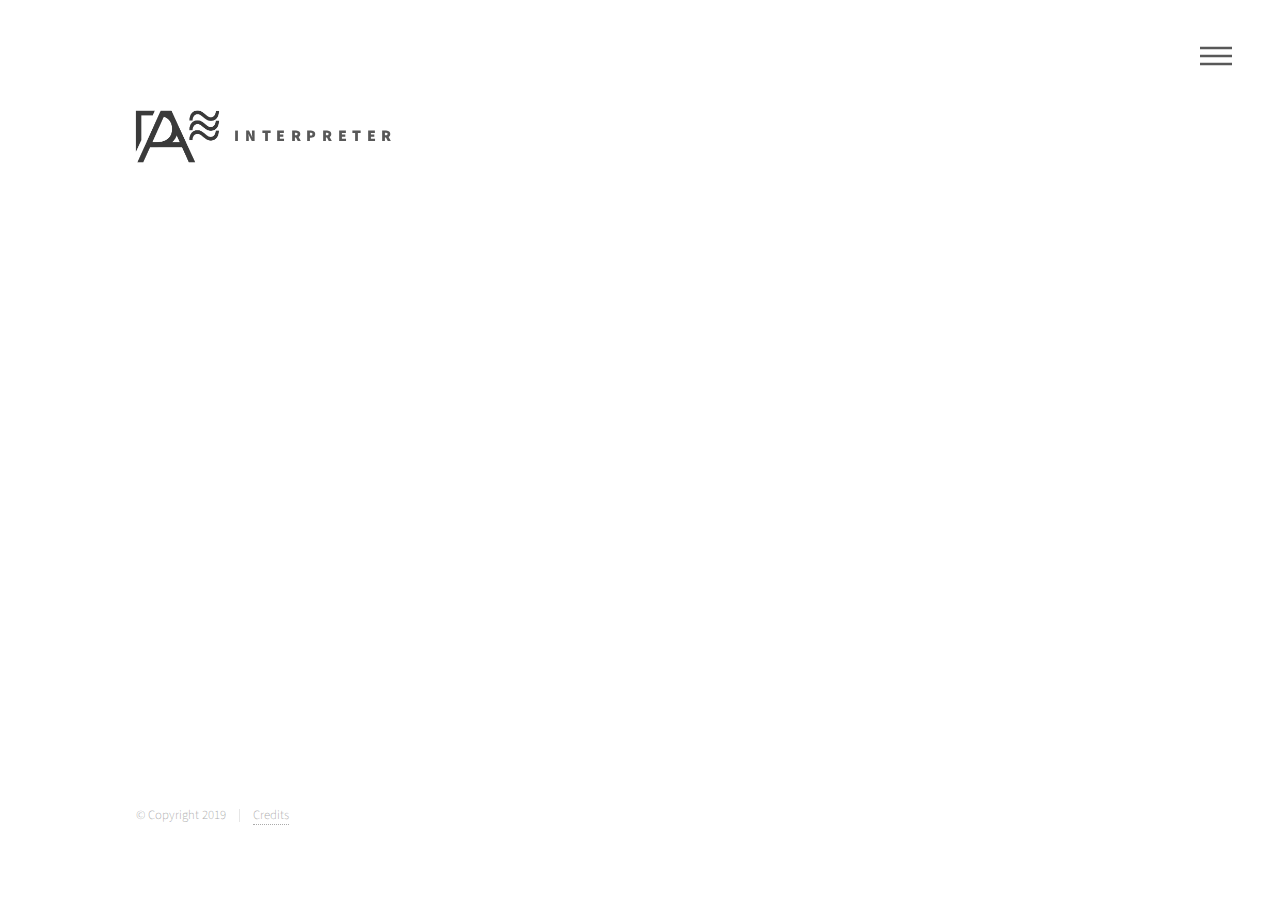
==== src/index.html @ 04579633 "Merge branch 'master' of https://github.com/RazorMeister/PseudoAssemblerInterpeterOnline" ====
<!DOCTYPE HTML>
<html lang="pl-PL">
	<head>
		<!-- Theme - Phantom by HTML5 UP  -->
		<!-- Title -->
		<title data-lang="index.siteTitle">Interpreter - Home</title>
		
		<!-- Meta Tags -->
		<meta charset="utf-8" />
		<meta name="viewport" content="width=device-width, initial-scale=1, user-scalable=no" />
		<meta name="description" content="Online interpreter for pseudo assembler language. Made by students from Warsaw University of Technology - Faculty of Mathematics and Information Science." />
		<meta name="authors" content="@RazorMeister, @lavar3l, @dvalim, @witek0509x" />
		
		<!-- Styles -->
		<link rel="stylesheet" href="assets/css/bootstrap.min.css" />
		<link rel="stylesheet" type="text/css" href="assets/css/cookies.min.css" />
		<link rel="stylesheet" href="assets/css/main.css" />
		<link rel="stylesheet" type="text/css" href="assets/css/animate.min.css" />
		<noscript><link rel="stylesheet" href="assets/css/noscript.css" /></noscript>
		
		<!-- Favicon Ico -->
		<link rel="shortcut icon" href="assets/images/favicon.ico" />
		
		<!-- Require.js scripts -->
	</head>
	<body>
		<!-- Wrapper -->
		<div id="wrapper">

			<!-- Canvas -->
			<canvas id="canvas"></canvas>

			<!-- Header -->
			<header id="header">
				<div class="inner">
					<!-- Logo -->
					<a href="/" class="logo" id="logo-id">
						<span class="symbol" id="logo"><img src="assets/images/logo.png" alt="" /></span><span class="title" data-lang="index.title">Interpreter</span>
					</a>
				</div>

				<nav>
					<ul>
						<li><a href="#menu">Menu</a></li>
					</ul>
				</nav>
			</header>

			<!-- Menu -->
			<nav id="menu">
				<h2>Menu</h2>
				<ul>
					<li><a href="/" data-lang="index.nav">Home</a></li>
					<li><a href="docs" data-lang="docs.nav">Documentation</a></li>
					<li><a href="contact" data-lang="contact.nav">Contact</a></li>
				</ul>
			</nav>

			<!-- Main -->
			<main id="main">
				<div class="inner">
					<div class="editable" id="input" data-lang="index.typeSth"></div>
					<!-- Program -->
					<div id="program" style="display: none"></div>
					<!-- Results -->
					<div id="results"></div>
				</div>
			</main>

			<!-- Run button -->
			<div id="run" style="display: none">
				<a class="button" data-lang="index.run">Run</a>
			</div>

			<!-- prev/next -->
			<div id="prev-next" style="display: none">
				<div class="row">
					<div class="col-md-6" style="height: 100%">
						<a href="#prev" class="button" id="prev">&larr; Prev</a>
					</div>
					<div class="col-md-6" style="height: 100%">
						<a href="#next" class="button" id="next">Next &rarr;</a>
					</div>
				</div>
			</div>
			
			<!-- Back to top -->
			<a href="#" id="back-to-top">&uarr;</a>
			
			<!-- Footer -->
			<footer id="footer">
				<div class="inner">
					<ul class="copyright">
						<li>&copy; Copyright 2019</li><li><a href="contact" data-lang="contact.nav">Credits</a></li>
					</ul>
				</div>
			</footer>
		</div>

		<!-- Scripts -->
		<script data-main="assets/js/app" src="assets/js/lib/require.min.js"></script>
	</body>
</html>
---- src/assets/css/main.css ----
@import url(fontawesome-all.min.css);
@import url("https://fonts.googleapis.com/css?family=Source+Sans+Pro:300,700,900");

/*
	Phantom by HTML5 UP
	html5up.net | @ajlkn
	Free for personal and commercial use under the CCA 3.0 license (html5up.net/license)
*/

html, body, div, span, applet, object,
iframe, h1, h2, h3, h4, h5, h6, p, blockquote,
pre, a, abbr, acronym, address, big, cite,
code, del, dfn, em, img, ins, kbd, q, s, samp,
small, strike, strong, sub, sup, tt, var, b,
u, i, center, dl, dt, dd, ol, ul, li, fieldset,
form, label, legend, table, caption, tbody,
tfoot, thead, tr, th, td, article, aside,
canvas, details, embed, figure, figcaption,
footer, header, hgroup, menu, nav, output, ruby,
section, summary, time, mark, audio, video {
	margin: 0;
	padding: 0;
	border: 0;
	font-size: 100%;
	font: inherit;
	vertical-align: baseline;}

article, aside, details, figcaption, figure,
footer, header, hgroup, menu, nav, section {
	display: block;}

body {
	line-height: 1;
}



ol, ul {
	list-style: none;
}

blockquote, q {
	quotes: none;
}

	blockquote:before, blockquote:after, q:before, q:after {
		content: '';
		content: none;
	}

table {
	border-collapse: collapse;
	border-spacing: 0;
}

body {
	-webkit-text-size-adjust: none;
}

mark {
	background-color: transparent;
	color: inherit;
}

input::-moz-focus-inner {
	border: 0;
	padding: 0;
}

input, select, textarea {
	-moz-appearance: none;
	-webkit-appearance: none;
	-ms-appearance: none;
	appearance: none;
}

/* Basic */

	@-ms-viewport {
		width: device-width;
	}

	body {
		-ms-overflow-style: scrollbar;
	}

	@media screen and (max-width: 480px) {

		html, body {
			min-width: 320px;
		}

	}

	html {
		box-sizing: border-box;
	}

	*, *:before, *:after {
		box-sizing: inherit;
	}

	body {
		background: #ffffff;
	}

		body.is-preload *, body.is-preload *:before, body.is-preload *:after {
			-moz-animation: none !important;
			-webkit-animation: none !important;
			-ms-animation: none !important;
			animation: none !important;
			-moz-transition: none !important;
			-webkit-transition: none !important;
			-ms-transition: none !important;
			transition: none !important;
		}

/* Type */

	body, input, select, textarea {
		color: #585858;
		font-family: "Source Sans Pro", Helvetica, sans-serif;
		font-size: 16pt;
		font-weight: 300;
		line-height: 1.75;
	}

		@media screen and (max-width: 1680px) {

			body, input, select, textarea {
				font-size: 14pt;
			}

		}

		@media screen and (max-width: 1280px) {

			body, input, select, textarea {
				font-size: 12pt;
			}

		}

	a {
		-moz-transition: border-bottom-color 0.2s ease, color 0.2s ease;
		-webkit-transition: border-bottom-color 0.2s ease, color 0.2s ease;
		-ms-transition: border-bottom-color 0.2s ease, color 0.2s ease;
		transition: border-bottom-color 0.2s ease, color 0.2s ease;
		text-decoration: none;
		color: #585858;
		border-bottom: dotted 1px rgba(88, 88, 88, 0.5);
	}

		a:hover {
			border-bottom-color: transparent;
			color: #00f4a4 !important;
		}

	strong, b {
		font-weight: 900;
	}

	em, i {
		font-style: italic;
	}

	p {
		margin: 0 0 2em 0;
	}

	h1 {
		font-size: 2.75em;
		font-weight: 700;
		line-height: 1.3;
		margin: 0 0 0.5em 0;
		letter-spacing: -0.035em;
	}

		h1 a {
			color: inherit;
		}

		@media screen and (max-width: 736px) {

			h1 {
				font-size: 2em;
				margin: 0 0 0.5em 0;
			}

		}

		@media screen and (max-width: 360px) {

			h1 {
				font-size: 1.75em;
			}

		}

	h2, h3, h4, h5, h6 {
		font-weight: 900;
		line-height: 1.5;
		margin: 0 0 2em 0;
		text-transform: uppercase;
		letter-spacing: 0.35em;
	}

		h2 a, h3 a, h4 a, h5 a, h6 a {
			color: inherit;
		}

	h2 {
		font-size: 1.1em;
	}

	h3 {
		font-size: 1em;
	}

	h4 {
		font-size: 0.8em;
	}

	h5 {
		font-size: 0.8em;
	}

	h6 {
		font-size: 0.8em;
	}

	@media screen and (max-width: 980px) {

		h1 br, h2 br, h3 br, h4 br, h5 br, h6 br {
			display: none;
		}

	}

	@media screen and (max-width: 736px) {

		h2 {
			font-size: 1em;
		}

		h3 {
			font-size: 0.8em;
		}

	}

	sub {
		font-size: 0.8em;
		position: relative;
		top: 0.5em;
	}

	sup {
		font-size: 0.8em;
		position: relative;
		top: -0.5em;
	}

	blockquote {
		border-left: solid 4px #c9c9c9;
		font-style: italic;
		margin: 0 0 2em 0;
		padding: 0.5em 0 0.5em 2em;
	}

	code {
		background: rgba(144, 144, 144, 0.075);
		border-radius: 4px;
		border: solid 1px #c9c9c9;
		font-family: "Courier New", monospace;
		font-size: 0.9em;
		margin: 0 0.25em;
		padding: 0.25em 0.65em;
	}

	pre {
		-webkit-overflow-scrolling: touch;
		font-family: "Courier New", monospace;
		font-size: 0.9em;
		margin: 0 0 2em 0;
	}

		pre code {
			display: block;
			line-height: 1.75;
			padding: 1em 1.5em;
			overflow-x: auto;
		}

	hr {
		border: 0;
		border-bottom: solid 1px #c9c9c9;
		margin: 2em 0;
	}

		hr.major {
			margin: 3em 0;
		}

	.align-left {
		text-align: left;
	}

	.align-center {
		text-align: center;
	}

	.align-right {
		text-align: right;
	}

/* Row */

	.row {
		display: flex;
		flex-wrap: wrap;
		box-sizing: border-box;
		align-items: stretch;
	}

		.row > * {
			box-sizing: border-box;
		}

		.row.gtr-uniform > * > :last-child {
			margin-bottom: 0;
		}

		.row.aln-left {
			justify-content: flex-start;
		}

		.row.aln-center {
			justify-content: center;
		}

		.row.aln-right {
			justify-content: flex-end;
		}

		.row.aln-top {
			align-items: flex-start;
		}

		.row.aln-middle {
			align-items: center;
		}

		.row.aln-bottom {
			align-items: flex-end;
		}

		.row > .imp {
			order: -1;
		}

		.row > .col-1 {
			width: 8.33333%;
		}

		.row > .off-1 {
			margin-left: 8.33333%;
		}

		.row > .col-2 {
			width: 16.66667%;
		}

		.row > .off-2 {
			margin-left: 16.66667%;
		}

		.row > .col-3 {
			width: 25%;
		}

		.row > .off-3 {
			margin-left: 25%;
		}

		.row > .col-4 {
			width: 33.33333%;
		}

		.row > .off-4 {
			margin-left: 33.33333%;
		}

		.row > .col-5 {
			width: 41.66667%;
		}

		.row > .off-5 {
			margin-left: 41.66667%;
		}

		.row > .col-6 {
			width: 50%;
		}

		.row > .off-6 {
			margin-left: 50%;
		}

		.row > .col-7 {
			width: 58.33333%;
		}

		.row > .off-7 {
			margin-left: 58.33333%;
		}

		.row > .col-8 {
			width: 66.66667%;
		}

		.row > .off-8 {
			margin-left: 66.66667%;
		}

		.row > .col-9 {
			width: 75%;
		}

		.row > .off-9 {
			margin-left: 75%;
		}

		.row > .col-10 {
			width: 83.33333%;
		}

		.row > .off-10 {
			margin-left: 83.33333%;
		}

		.row > .col-11 {
			width: 91.66667%;
		}

		.row > .off-11 {
			margin-left: 91.66667%;
		}

		.row > .col-12 {
			width: 100%;
		}

		.row > .off-12 {
			margin-left: 100%;
		}

		.row.gtr-0 {
			margin-top: 0;
			margin-left: 0em;
		}

			.row.gtr-0 > * {
				padding: 0 0 0 0em;
			}

			.row.gtr-0.gtr-uniform {
				margin-top: 0em;
			}

				.row.gtr-0.gtr-uniform > * {
					padding-top: 0em;
				}

		.row.gtr-25 {
			margin-top: 0;
			margin-left: -0.5em;
		}

			.row.gtr-25 > * {
				padding: 0 0 0 0.5em;
			}

			.row.gtr-25.gtr-uniform {
				margin-top: -0.5em;
			}

				.row.gtr-25.gtr-uniform > * {
					padding-top: 0.5em;
				}

		.row.gtr-50 {
			margin-top: 0;
			margin-left: -1em;
		}

			.row.gtr-50 > * {
				padding: 0 0 0 1em;
			}

			.row.gtr-50.gtr-uniform {
				margin-top: -1em;
			}

				.row.gtr-50.gtr-uniform > * {
					padding-top: 1em;
				}

		.row {
			margin-top: 0;
			margin-left: -2em;
		}

			.row > * {
				padding: 0 0 0 2em;
			}

			.row.gtr-uniform {
				margin-top: -2em;
			}

				.row.gtr-uniform > * {
					padding-top: 2em;
				}

		.row.gtr-150 {
			margin-top: 0;
			margin-left: -3em;
		}

			.row.gtr-150 > * {
				padding: 0 0 0 3em;
			}

			.row.gtr-150.gtr-uniform {
				margin-top: -3em;
			}

				.row.gtr-150.gtr-uniform > * {
					padding-top: 3em;
				}

		.row.gtr-200 {
			margin-top: 0;
			margin-left: -4em;
		}

			.row.gtr-200 > * {
				padding: 0 0 0 4em;
			}

			.row.gtr-200.gtr-uniform {
				margin-top: -4em;
			}

				.row.gtr-200.gtr-uniform > * {
					padding-top: 4em;
				}

		@media screen and (max-width: 1680px) {

			.row {
				display: flex;
				flex-wrap: wrap;
				box-sizing: border-box;
				align-items: stretch;
			}

				.row > * {
					box-sizing: border-box;
				}

				.row.gtr-uniform > * > :last-child {
					margin-bottom: 0;
				}

				.row.aln-left {
					justify-content: flex-start;
				}

				.row.aln-center {
					justify-content: center;
				}

				.row.aln-right {
					justify-content: flex-end;
				}

				.row.aln-top {
					align-items: flex-start;
				}

				.row.aln-middle {
					align-items: center;
				}

				.row.aln-bottom {
					align-items: flex-end;
				}

				.row > .imp-xlarge {
					order: -1;
				}

				.row > .col-1-xlarge {
					width: 8.33333%;
				}

				.row > .off-1-xlarge {
					margin-left: 8.33333%;
				}

				.row > .col-2-xlarge {
					width: 16.66667%;
				}

				.row > .off-2-xlarge {
					margin-left: 16.66667%;
				}

				.row > .col-3-xlarge {
					width: 25%;
				}

				.row > .off-3-xlarge {
					margin-left: 25%;
				}

				.row > .col-4-xlarge {
					width: 33.33333%;
				}

				.row > .off-4-xlarge {
					margin-left: 33.33333%;
				}

				.row > .col-5-xlarge {
					width: 41.66667%;
				}

				.row > .off-5-xlarge {
					margin-left: 41.66667%;
				}

				.row > .col-6-xlarge {
					width: 50%;
				}

				.row > .off-6-xlarge {
					margin-left: 50%;
				}

				.row > .col-7-xlarge {
					width: 58.33333%;
				}

				.row > .off-7-xlarge {
					margin-left: 58.33333%;
				}

				.row > .col-8-xlarge {
					width: 66.66667%;
				}

				.row > .off-8-xlarge {
					margin-left: 66.66667%;
				}

				.row > .col-9-xlarge {
					width: 75%;
				}

				.row > .off-9-xlarge {
					margin-left: 75%;
				}

				.row > .col-10-xlarge {
					width: 83.33333%;
				}

				.row > .off-10-xlarge {
					margin-left: 83.33333%;
				}

				.row > .col-11-xlarge {
					width: 91.66667%;
				}

				.row > .off-11-xlarge {
					margin-left: 91.66667%;
				}

				.row > .col-12-xlarge {
					width: 100%;
				}

				.row > .off-12-xlarge {
					margin-left: 100%;
				}

				.row.gtr-0 {
					margin-top: 0;
					margin-left: 0em;
				}

					.row.gtr-0 > * {
						padding: 0 0 0 0em;
					}

					.row.gtr-0.gtr-uniform {
						margin-top: 0em;
					}

						.row.gtr-0.gtr-uniform > * {
							padding-top: 0em;
						}

				.row.gtr-25 {
					margin-top: 0;
					margin-left: -0.5em;
				}

					.row.gtr-25 > * {
						padding: 0 0 0 0.5em;
					}

					.row.gtr-25.gtr-uniform {
						margin-top: -0.5em;
					}

						.row.gtr-25.gtr-uniform > * {
							padding-top: 0.5em;
						}

				.row.gtr-50 {
					margin-top: 0;
					margin-left: -1em;
				}

					.row.gtr-50 > * {
						padding: 0 0 0 1em;
					}

					.row.gtr-50.gtr-uniform {
						margin-top: -1em;
					}

						.row.gtr-50.gtr-uniform > * {
							padding-top: 1em;
						}

				.row {
					margin-top: 0;
					margin-left: -2em;
				}

					.row > * {
						padding: 0 0 0 2em;
					}

					.row.gtr-uniform {
						margin-top: -2em;
					}

						.row.gtr-uniform > * {
							padding-top: 2em;
						}

				.row.gtr-150 {
					margin-top: 0;
					margin-left: -3em;
				}

					.row.gtr-150 > * {
						padding: 0 0 0 3em;
					}

					.row.gtr-150.gtr-uniform {
						margin-top: -3em;
					}

						.row.gtr-150.gtr-uniform > * {
							padding-top: 3em;
						}

				.row.gtr-200 {
					margin-top: 0;
					margin-left: -4em;
				}

					.row.gtr-200 > * {
						padding: 0 0 0 4em;
					}

					.row.gtr-200.gtr-uniform {
						margin-top: -4em;
					}

						.row.gtr-200.gtr-uniform > * {
							padding-top: 4em;
						}

		}

		@media screen and (max-width: 1280px) {

			.row {
				display: flex;
				flex-wrap: wrap;
				box-sizing: border-box;
				align-items: stretch;
			}

				.row > * {
					box-sizing: border-box;
				}

				.row.gtr-uniform > * > :last-child {
					margin-bottom: 0;
				}

				.row.aln-left {
					justify-content: flex-start;
				}

				.row.aln-center {
					justify-content: center;
				}

				.row.aln-right {
					justify-content: flex-end;
				}

				.row.aln-top {
					align-items: flex-start;
				}

				.row.aln-middle {
					align-items: center;
				}

				.row.aln-bottom {
					align-items: flex-end;
				}

				.row > .imp-large {
					order: -1;
				}

				.row > .col-1-large {
					width: 8.33333%;
				}

				.row > .off-1-large {
					margin-left: 8.33333%;
				}

				.row > .col-2-large {
					width: 16.66667%;
				}

				.row > .off-2-large {
					margin-left: 16.66667%;
				}

				.row > .col-3-large {
					width: 25%;
				}

				.row > .off-3-large {
					margin-left: 25%;
				}

				.row > .col-4-large {
					width: 33.33333%;
				}

				.row > .off-4-large {
					margin-left: 33.33333%;
				}

				.row > .col-5-large {
					width: 41.66667%;
				}

				.row > .off-5-large {
					margin-left: 41.66667%;
				}

				.row > .col-6-large {
					width: 50%;
				}

				.row > .off-6-large {
					margin-left: 50%;
				}

				.row > .col-7-large {
					width: 58.33333%;
				}

				.row > .off-7-large {
					margin-left: 58.33333%;
				}

				.row > .col-8-large {
					width: 66.66667%;
				}

				.row > .off-8-large {
					margin-left: 66.66667%;
				}

				.row > .col-9-large {
					width: 75%;
				}

				.row > .off-9-large {
					margin-left: 75%;
				}

				.row > .col-10-large {
					width: 83.33333%;
				}

				.row > .off-10-large {
					margin-left: 83.33333%;
				}

				.row > .col-11-large {
					width: 91.66667%;
				}

				.row > .off-11-large {
					margin-left: 91.66667%;
				}

				.row > .col-12-large {
					width: 100%;
				}

				.row > .off-12-large {
					margin-left: 100%;
				}

				.row.gtr-0 {
					margin-top: 0;
					margin-left: 0em;
				}

					.row.gtr-0 > * {
						padding: 0 0 0 0em;
					}

					.row.gtr-0.gtr-uniform {
						margin-top: 0em;
					}

						.row.gtr-0.gtr-uniform > * {
							padding-top: 0em;
						}

				.row.gtr-25 {
					margin-top: 0;
					margin-left: -0.5em;
				}

					.row.gtr-25 > * {
						padding: 0 0 0 0.5em;
					}

					.row.gtr-25.gtr-uniform {
						margin-top: -0.5em;
					}

						.row.gtr-25.gtr-uniform > * {
							padding-top: 0.5em;
						}

				.row.gtr-50 {
					margin-top: 0;
					margin-left: -1em;
				}

					.row.gtr-50 > * {
						padding: 0 0 0 1em;
					}

					.row.gtr-50.gtr-uniform {
						margin-top: -1em;
					}

						.row.gtr-50.gtr-uniform > * {
							padding-top: 1em;
						}

				.row {
					margin-top: 0;
					margin-left: -2em;
				}

					.row > * {
						padding: 0 0 0 2em;
					}

					.row.gtr-uniform {
						margin-top: -2em;
					}

						.row.gtr-uniform > * {
							padding-top: 2em;
						}

				.row.gtr-150 {
					margin-top: 0;
					margin-left: -3em;
				}

					.row.gtr-150 > * {
						padding: 0 0 0 3em;
					}

					.row.gtr-150.gtr-uniform {
						margin-top: -3em;
					}

						.row.gtr-150.gtr-uniform > * {
							padding-top: 3em;
						}

				.row.gtr-200 {
					margin-top: 0;
					margin-left: -4em;
				}

					.row.gtr-200 > * {
						padding: 0 0 0 4em;
					}

					.row.gtr-200.gtr-uniform {
						margin-top: -4em;
					}

						.row.gtr-200.gtr-uniform > * {
							padding-top: 4em;
						}

		}

		@media screen and (max-width: 980px) {

			.row {
				display: flex;
				flex-wrap: wrap;
				box-sizing: border-box;
				align-items: stretch;
			}

				.row > * {
					box-sizing: border-box;
				}

				.row.gtr-uniform > * > :last-child {
					margin-bottom: 0;
				}

				.row.aln-left {
					justify-content: flex-start;
				}

				.row.aln-center {
					justify-content: center;
				}

				.row.aln-right {
					justify-content: flex-end;
				}

				.row.aln-top {
					align-items: flex-start;
				}

				.row.aln-middle {
					align-items: center;
				}

				.row.aln-bottom {
					align-items: flex-end;
				}

				.row > .imp-medium {
					order: -1;
				}

				.row > .col-1-medium {
					width: 8.33333%;
				}

				.row > .off-1-medium {
					margin-left: 8.33333%;
				}

				.row > .col-2-medium {
					width: 16.66667%;
				}

				.row > .off-2-medium {
					margin-left: 16.66667%;
				}

				.row > .col-3-medium {
					width: 25%;
				}

				.row > .off-3-medium {
					margin-left: 25%;
				}

				.row > .col-4-medium {
					width: 33.33333%;
				}

				.row > .off-4-medium {
					margin-left: 33.33333%;
				}

				.row > .col-5-medium {
					width: 41.66667%;
				}

				.row > .off-5-medium {
					margin-left: 41.66667%;
				}

				.row > .col-6-medium {
					width: 50%;
				}

				.row > .off-6-medium {
					margin-left: 50%;
				}

				.row > .col-7-medium {
					width: 58.33333%;
				}

				.row > .off-7-medium {
					margin-left: 58.33333%;
				}

				.row > .col-8-medium {
					width: 66.66667%;
				}

				.row > .off-8-medium {
					margin-left: 66.66667%;
				}

				.row > .col-9-medium {
					width: 75%;
				}

				.row > .off-9-medium {
					margin-left: 75%;
				}

				.row > .col-10-medium {
					width: 83.33333%;
				}

				.row > .off-10-medium {
					margin-left: 83.33333%;
				}

				.row > .col-11-medium {
					width: 91.66667%;
				}

				.row > .off-11-medium {
					margin-left: 91.66667%;
				}

				.row > .col-12-medium {
					width: 100%;
				}

				.row > .off-12-medium {
					margin-left: 100%;
				}

				.row.gtr-0 {
					margin-top: 0;
					margin-left: 0em;
				}

					.row.gtr-0 > * {
						padding: 0 0 0 0em;
					}

					.row.gtr-0.gtr-uniform {
						margin-top: 0em;
					}

						.row.gtr-0.gtr-uniform > * {
							padding-top: 0em;
						}

				.row.gtr-25 {
					margin-top: 0;
					margin-left: -0.375em;
				}

					.row.gtr-25 > * {
						padding: 0 0 0 0.375em;
					}

					.row.gtr-25.gtr-uniform {
						margin-top: -0.375em;
					}

						.row.gtr-25.gtr-uniform > * {
							padding-top: 0.375em;
						}

				.row.gtr-50 {
					margin-top: 0;
					margin-left: -0.75em;
				}

					.row.gtr-50 > * {
						padding: 0 0 0 0.75em;
					}

					.row.gtr-50.gtr-uniform {
						margin-top: -0.75em;
					}

						.row.gtr-50.gtr-uniform > * {
							padding-top: 0.75em;
						}

				.row {
					margin-top: 0;
					margin-left: -1.5em;
				}

					.row > * {
						padding: 0 0 0 1.5em;
					}

					.row.gtr-uniform {
						margin-top: -1.5em;
					}

						.row.gtr-uniform > * {
							padding-top: 1.5em;
						}

				.row.gtr-150 {
					margin-top: 0;
					margin-left: -2.25em;
				}

					.row.gtr-150 > * {
						padding: 0 0 0 2.25em;
					}

					.row.gtr-150.gtr-uniform {
						margin-top: -2.25em;
					}

						.row.gtr-150.gtr-uniform > * {
							padding-top: 2.25em;
						}

				.row.gtr-200 {
					margin-top: 0;
					margin-left: -3em;
				}

					.row.gtr-200 > * {
						padding: 0 0 0 3em;
					}

					.row.gtr-200.gtr-uniform {
						margin-top: -3em;
					}

						.row.gtr-200.gtr-uniform > * {
							padding-top: 3em;
						}

		}

		@media screen and (max-width: 736px) {

			.row {
				display: flex;
				flex-wrap: wrap;
				box-sizing: border-box;
				align-items: stretch;
			}

				.row > * {
					box-sizing: border-box;
				}

				.row.gtr-uniform > * > :last-child {
					margin-bottom: 0;
				}

				.row.aln-left {
					justify-content: flex-start;
				}

				.row.aln-center {
					justify-content: center;
				}

				.row.aln-right {
					justify-content: flex-end;
				}

				.row.aln-top {
					align-items: flex-start;
				}

				.row.aln-middle {
					align-items: center;
				}

				.row.aln-bottom {
					align-items: flex-end;
				}

				.row > .imp-small {
					order: -1;
				}

				.row > .col-1-small {
					width: 8.33333%;
				}

				.row > .off-1-small {
					margin-left: 8.33333%;
				}

				.row > .col-2-small {
					width: 16.66667%;
				}

				.row > .off-2-small {
					margin-left: 16.66667%;
				}

				.row > .col-3-small {
					width: 25%;
				}

				.row > .off-3-small {
					margin-left: 25%;
				}

				.row > .col-4-small {
					width: 33.33333%;
				}

				.row > .off-4-small {
					margin-left: 33.33333%;
				}

				.row > .col-5-small {
					width: 41.66667%;
				}

				.row > .off-5-small {
					margin-left: 41.66667%;
				}

				.row > .col-6-small {
					width: 50%;
				}

				.row > .off-6-small {
					margin-left: 50%;
				}

				.row > .col-7-small {
					width: 58.33333%;
				}

				.row > .off-7-small {
					margin-left: 58.33333%;
				}

				.row > .col-8-small {
					width: 66.66667%;
				}

				.row > .off-8-small {
					margin-left: 66.66667%;
				}

				.row > .col-9-small {
					width: 75%;
				}

				.row > .off-9-small {
					margin-left: 75%;
				}

				.row > .col-10-small {
					width: 83.33333%;
				}

				.row > .off-10-small {
					margin-left: 83.33333%;
				}

				.row > .col-11-small {
					width: 91.66667%;
				}

				.row > .off-11-small {
					margin-left: 91.66667%;
				}

				.row > .col-12-small {
					width: 100%;
				}

				.row > .off-12-small {
					margin-left: 100%;
				}

				.row.gtr-0 {
					margin-top: 0;
					margin-left: 0em;
				}

					.row.gtr-0 > * {
						padding: 0 0 0 0em;
					}

					.row.gtr-0.gtr-uniform {
						margin-top: 0em;
					}

						.row.gtr-0.gtr-uniform > * {
							padding-top: 0em;
						}

				.row.gtr-25 {
					margin-top: 0;
					margin-left: -0.25em;
				}

					.row.gtr-25 > * {
						padding: 0 0 0 0.25em;
					}

					.row.gtr-25.gtr-uniform {
						margin-top: -0.25em;
					}

						.row.gtr-25.gtr-uniform > * {
							padding-top: 0.25em;
						}

				.row.gtr-50 {
					margin-top: 0;
					margin-left: -0.5em;
				}

					.row.gtr-50 > * {
						padding: 0 0 0 0.5em;
					}

					.row.gtr-50.gtr-uniform {
						margin-top: -0.5em;
					}

						.row.gtr-50.gtr-uniform > * {
							padding-top: 0.5em;
						}

				.row {
					margin-top: 0;
					margin-left: -1em;
				}

					.row > * {
						padding: 0 0 0 1em;
					}

					.row.gtr-uniform {
						margin-top: -1em;
					}

						.row.gtr-uniform > * {
							padding-top: 1em;
						}

				.row.gtr-150 {
					margin-top: 0;
					margin-left: -1.5em;
				}

					.row.gtr-150 > * {
						padding: 0 0 0 1.5em;
					}

					.row.gtr-150.gtr-uniform {
						margin-top: -1.5em;
					}

						.row.gtr-150.gtr-uniform > * {
							padding-top: 1.5em;
						}

				.row.gtr-200 {
					margin-top: 0;
					margin-left: -2em;
				}

					.row.gtr-200 > * {
						padding: 0 0 0 2em;
					}

					.row.gtr-200.gtr-uniform {
						margin-top: -2em;
					}

						.row.gtr-200.gtr-uniform > * {
							padding-top: 2em;
						}

		}

		@media screen and (max-width: 480px) {

			.row {
				display: flex;
				flex-wrap: wrap;
				box-sizing: border-box;
				align-items: stretch;
			}

				.row > * {
					box-sizing: border-box;
				}

				.row.gtr-uniform > * > :last-child {
					margin-bottom: 0;
				}

				.row.aln-left {
					justify-content: flex-start;
				}

				.row.aln-center {
					justify-content: center;
				}

				.row.aln-right {
					justify-content: flex-end;
				}

				.row.aln-top {
					align-items: flex-start;
				}

				.row.aln-middle {
					align-items: center;
				}

				.row.aln-bottom {
					align-items: flex-end;
				}

				.row > .imp-xsmall {
					order: -1;
				}

				.row > .col-1-xsmall {
					width: 8.33333%;
				}

				.row > .off-1-xsmall {
					margin-left: 8.33333%;
				}

				.row > .col-2-xsmall {
					width: 16.66667%;
				}

				.row > .off-2-xsmall {
					margin-left: 16.66667%;
				}

				.row > .col-3-xsmall {
					width: 25%;
				}

				.row > .off-3-xsmall {
					margin-left: 25%;
				}

				.row > .col-4-xsmall {
					width: 33.33333%;
				}

				.row > .off-4-xsmall {
					margin-left: 33.33333%;
				}

				.row > .col-5-xsmall {
					width: 41.66667%;
				}

				.row > .off-5-xsmall {
					margin-left: 41.66667%;
				}

				.row > .col-6-xsmall {
					width: 50%;
				}

				.row > .off-6-xsmall {
					margin-left: 50%;
				}

				.row > .col-7-xsmall {
					width: 58.33333%;
				}

				.row > .off-7-xsmall {
					margin-left: 58.33333%;
				}

				.row > .col-8-xsmall {
					width: 66.66667%;
				}

				.row > .off-8-xsmall {
					margin-left: 66.66667%;
				}

				.row > .col-9-xsmall {
					width: 75%;
				}

				.row > .off-9-xsmall {
					margin-left: 75%;
				}

				.row > .col-10-xsmall {
					width: 83.33333%;
				}

				.row > .off-10-xsmall {
					margin-left: 83.33333%;
				}

				.row > .col-11-xsmall {
					width: 91.66667%;
				}

				.row > .off-11-xsmall {
					margin-left: 91.66667%;
				}

				.row > .col-12-xsmall {
					width: 100%;
				}

				.row > .off-12-xsmall {
					margin-left: 100%;
				}

				.row.gtr-0 {
					margin-top: 0;
					margin-left: 0em;
				}

					.row.gtr-0 > * {
						padding: 0 0 0 0em;
					}

					.row.gtr-0.gtr-uniform {
						margin-top: 0em;
					}

						.row.gtr-0.gtr-uniform > * {
							padding-top: 0em;
						}

				.row.gtr-25 {
					margin-top: 0;
					margin-left: -0.25em;
				}

					.row.gtr-25 > * {
						padding: 0 0 0 0.25em;
					}

					.row.gtr-25.gtr-uniform {
						margin-top: -0.25em;
					}

						.row.gtr-25.gtr-uniform > * {
							padding-top: 0.25em;
						}

				.row.gtr-50 {
					margin-top: 0;
					margin-left: -0.5em;
				}

					.row.gtr-50 > * {
						padding: 0 0 0 0.5em;
					}

					.row.gtr-50.gtr-uniform {
						margin-top: -0.5em;
					}

						.row.gtr-50.gtr-uniform > * {
							padding-top: 0.5em;
						}

				.row {
					margin-top: 0;
					margin-left: -1em;
				}

					.row > * {
						padding: 0 0 0 1em;
					}

					.row.gtr-uniform {
						margin-top: -1em;
					}

						.row.gtr-uniform > * {
							padding-top: 1em;
						}

				.row.gtr-150 {
					margin-top: 0;
					margin-left: -1.5em;
				}

					.row.gtr-150 > * {
						padding: 0 0 0 1.5em;
					}

					.row.gtr-150.gtr-uniform {
						margin-top: -1.5em;
					}

						.row.gtr-150.gtr-uniform > * {
							padding-top: 1.5em;
						}

				.row.gtr-200 {
					margin-top: 0;
					margin-left: -2em;
				}

					.row.gtr-200 > * {
						padding: 0 0 0 2em;
					}

					.row.gtr-200.gtr-uniform {
						margin-top: -2em;
					}

						.row.gtr-200.gtr-uniform > * {
							padding-top: 2em;
						}

		}

/* Section/Article */

	section.special, article.special {
		text-align: center;
	}

	header p {
		margin-top: -1em;
	}

	@media screen and (max-width: 736px) {

		header p {
			margin-top: 0;
		}

	}

/* Icon */

	.icon {
		text-decoration: none;
		border-bottom: none;
		position: relative;
	}

		.icon:before {
			-moz-osx-font-smoothing: grayscale;
			-webkit-font-smoothing: antialiased;
			display: inline-block;
			font-style: normal;
			font-variant: normal;
			text-rendering: auto;
			line-height: 1;
			text-transform: none !important;
			font-family: 'Font Awesome 5 Free';
			font-weight: 400;
		}

		.icon > .label {
			display: none;
		}

		.icon:before {
			line-height: inherit;
		}

		.icon.solid:before {
			font-weight: 900;
		}

		.icon.brands:before {
			font-family: 'Font Awesome 5 Brands';
		}

		.icon.style2 {
			-moz-transition: background-color 0.2s ease-in-out, color 0.2s ease-in-out, border-color 0.2s ease-in-out;
			-webkit-transition: background-color 0.2s ease-in-out, color 0.2s ease-in-out, border-color 0.2s ease-in-out;
			-ms-transition: background-color 0.2s ease-in-out, color 0.2s ease-in-out, border-color 0.2s ease-in-out;
			transition: background-color 0.2s ease-in-out, color 0.2s ease-in-out, border-color 0.2s ease-in-out;
			background-color: transparent;
			border: solid 1px #c9c9c9;
			border-radius: 4px;
			width: 2.65em;
			height: 2.65em;
			display: inline-block;
			text-align: center;
			line-height: 2.65em;
			color: inherit;
		}

			.icon.style2:before {
				font-size: 1.1em;
			}

			.icon.style2:hover {
				color: #00f4a4;
				border-color: #00f4a4;
			}

			.icon.style2:active {
				background-color: rgba(242, 132, 158, 0.1);
			}

/* List */

	ol {
		list-style: decimal;
		margin: 0 0 2em 0;
		padding-left: 1.25em;
	}

		ol li {
			padding-left: 0.25em;
		}

	ul {
		list-style: disc;
		margin: 0 0 2em 0;
		padding-left: 1em;
	}

		ul li {
			padding-left: 0.5em;
		}

		ul.alt {
			list-style: none;
			padding-left: 0;
		}

			ul.alt li {
				border-top: solid 1px #c9c9c9;
				padding: 0.5em 0;
			}

				ul.alt li:first-child {
					border-top: 0;
					padding-top: 0;
				}

	dl {
		margin: 0 0 2em 0;
	}

		dl dt {
			display: block;
			font-weight: 900;
			margin: 0 0 1em 0;
		}

		dl dd {
			margin-left: 2em;
		}

/* Actions */

	ul.actions {
		display: -moz-flex;
		display: -webkit-flex;
		display: -ms-flex;
		display: flex;
		cursor: default;
		list-style: none;
		margin-left: -1em;
		padding-left: 0;
	}

		ul.actions li {
			padding: 0 0 0 1em;
			vertical-align: middle;
		}

		ul.actions.special {
			-moz-justify-content: center;
			-webkit-justify-content: center;
			-ms-justify-content: center;
			justify-content: center;
			width: 100%;
			margin-left: 0;
		}

			ul.actions.special li:first-child {
				padding-left: 0;
			}

		ul.actions.stacked {
			-moz-flex-direction: column;
			-webkit-flex-direction: column;
			-ms-flex-direction: column;
			flex-direction: column;
			margin-left: 0;
		}

			ul.actions.stacked li {
				padding: 1.3em 0 0 0;
			}

				ul.actions.stacked li:first-child {
					padding-top: 0;
				}

		ul.actions.fit {
			width: calc(100% + 1em);
		}

			ul.actions.fit li {
				-moz-flex-grow: 1;
				-webkit-flex-grow: 1;
				-ms-flex-grow: 1;
				flex-grow: 1;
				-moz-flex-shrink: 1;
				-webkit-flex-shrink: 1;
				-ms-flex-shrink: 1;
				flex-shrink: 1;
				width: 100%;
			}

				ul.actions.fit li > * {
					width: 100%;
				}

			ul.actions.fit.stacked {
				width: 100%;
			}

		@media screen and (max-width: 480px) {

			ul.actions:not(.fixed) {
				-moz-flex-direction: column;
				-webkit-flex-direction: column;
				-ms-flex-direction: column;
				flex-direction: column;
				margin-left: 0;
				width: 100% !important;
			}

				ul.actions:not(.fixed) li {
					-moz-flex-grow: 1;
					-webkit-flex-grow: 1;
					-ms-flex-grow: 1;
					flex-grow: 1;
					-moz-flex-shrink: 1;
					-webkit-flex-shrink: 1;
					-ms-flex-shrink: 1;
					flex-shrink: 1;
					padding: 1em 0 0 0;
					text-align: center;
					width: 100%;
				}

					ul.actions:not(.fixed) li > * {
						width: 100%;
					}

					ul.actions:not(.fixed) li:first-child {
						padding-top: 0;
					}

					ul.actions:not(.fixed) li input[type="submit"],
					ul.actions:not(.fixed) li input[type="reset"],
					ul.actions:not(.fixed) li input[type="button"],
					ul.actions:not(.fixed) li button,
					ul.actions:not(.fixed) li .button {
						width: 100%;
					}

						ul.actions:not(.fixed) li input[type="submit"].icon:before,
						ul.actions:not(.fixed) li input[type="reset"].icon:before,
						ul.actions:not(.fixed) li input[type="button"].icon:before,
						ul.actions:not(.fixed) li button.icon:before,
						ul.actions:not(.fixed) li .button.icon:before {
							margin-left: -0.5rem;
						}

		}

/* Icons */

	ul.icons {
		cursor: default;
		list-style: none;
		padding-left: 0;
		margin: -1em 0 2em -1em;
	}

		ul.icons li {
			display: inline-block;
			padding: 1em 0 0 1em;
		}

/* Form */

	form {
		margin: 0 0 2em 0;
		overflow-x: hidden;
	}

		form > :last-child {
			margin-bottom: 0;
		}

		form > .fields {
			display: -moz-flex;
			display: -webkit-flex;
			display: -ms-flex;
			display: flex;
			-moz-flex-wrap: wrap;
			-webkit-flex-wrap: wrap;
			-ms-flex-wrap: wrap;
			flex-wrap: wrap;
			width: calc(100% + 3em);
			margin: -1.5em 0 2em -1.5em;
		}

			form > .fields > .field {
				-moz-flex-grow: 0;
				-webkit-flex-grow: 0;
				-ms-flex-grow: 0;
				flex-grow: 0;
				-moz-flex-shrink: 0;
				-webkit-flex-shrink: 0;
				-ms-flex-shrink: 0;
				flex-shrink: 0;
				padding: 1.5em 0 0 1.5em;
				width: calc(100% - 1.5em);
			}

				form > .fields > .field.half {
					width: calc(50% - 0.75em);
				}

				form > .fields > .field.third {
					width: calc(100%/3 - 0.5em);
				}

				form > .fields > .field.quarter {
					width: calc(25% - 0.375em);
				}

		@media screen and (max-width: 480px) {

			form > .fields {
				width: calc(100% + 3em);
				margin: -1.5em 0 2em -1.5em;
			}

				form > .fields > .field {
					padding: 1.5em 0 0 1.5em;
					width: calc(100% - 1.5em);
				}

					form > .fields > .field.half {
						width: calc(100% - 1.5em);
					}

					form > .fields > .field.third {
						width: calc(100% - 1.5em);
					}

					form > .fields > .field.quarter {
						width: calc(100% - 1.5em);
					}

		}

	label {
		display: block;
		font-size: 0.9em;
		font-weight: 900;
		margin: 0 0 1em 0;
	}

	input[type="text"],
	input[type="password"],
	input[type="email"],
	input[type="tel"],
	select,
	textarea {
		-moz-appearance: none;
		-webkit-appearance: none;
		-ms-appearance: none;
		appearance: none;
		background-color: transparent;
		border: none;
		border-radius: 0;
		border-bottom: solid 1px #c9c9c9;
		color: inherit;
		display: block;
		outline: 0;
		padding: 0;
		text-decoration: none;
		width: 100%;
	}

		input[type="text"]:invalid,
		input[type="password"]:invalid,
		input[type="email"]:invalid,
		input[type="tel"]:invalid,
		select:invalid,
		textarea:invalid {
			box-shadow: none;
		}

		input[type="text"]:focus,
		input[type="password"]:focus,
		input[type="email"]:focus,
		input[type="tel"]:focus,
		select:focus,
		textarea:focus {
			border-bottom-color: #00f4a4;
			box-shadow: inset 0 -1px 0 0 #00f4a4;
		}

	select {
		background-image: url("data:image/svg+xml;charset=utf8,%3Csvg xmlns='http://www.w3.org/2000/svg' width='40' height='40' preserveAspectRatio='none' viewBox='0 0 40 40'%3E%3Cpath d='M9.4,12.3l10.4,10.4l10.4-10.4c0.2-0.2,0.5-0.4,0.9-0.4c0.3,0,0.6,0.1,0.9,0.4l3.3,3.3c0.2,0.2,0.4,0.5,0.4,0.9 c0,0.4-0.1,0.6-0.4,0.9L20.7,31.9c-0.2,0.2-0.5,0.4-0.9,0.4c-0.3,0-0.6-0.1-0.9-0.4L4.3,17.3c-0.2-0.2-0.4-0.5-0.4-0.9 c0-0.4,0.1-0.6,0.4-0.9l3.3-3.3c0.2-0.2,0.5-0.4,0.9-0.4S9.1,12.1,9.4,12.3z' fill='%23c9c9c9' /%3E%3C/svg%3E");
		background-size: 1.25rem;
		background-repeat: no-repeat;
		background-position: calc(100% - 1rem) center;
		height: 3em;
		padding-right: 3em;
		text-overflow: ellipsis;
	}

		select option {
			background: #ffffff;
		}

		select:focus::-ms-value {
			background-color: transparent;
		}

		select::-ms-expand {
			display: none;
		}

	input[type="text"],
	input[type="password"],
	input[type="email"],
	select {
		height: 3em;
	}

	textarea {
		padding: 0;
		min-height: 3.75em;
	}

	input[type="checkbox"],
	input[type="radio"] {
		-moz-appearance: none;
		-webkit-appearance: none;
		-ms-appearance: none;
		appearance: none;
		display: block;
		float: left;
		margin-right: -2em;
		opacity: 0;
		width: 1em;
		z-index: -1;
	}

		input[type="checkbox"] + label,
		input[type="radio"] + label {
			text-decoration: none;
			color: #585858;
			cursor: pointer;
			display: inline-block;
			font-size: 1em;
			font-weight: 300;
			padding-left: 2.55em;
			padding-right: 0.75em;
			position: relative;
		}

			input[type="checkbox"] + label:before,
			input[type="radio"] + label:before {
				-moz-osx-font-smoothing: grayscale;
				-webkit-font-smoothing: antialiased;
				display: inline-block;
				font-style: normal;
				font-variant: normal;
				text-rendering: auto;
				line-height: 1;
				text-transform: none !important;
				font-family: 'Font Awesome 5 Free';
				font-weight: 900;
			}

			input[type="checkbox"] + label:before,
			input[type="radio"] + label:before {
				border-radius: 4px;
				border: solid 1px #c9c9c9;
				content: '';
				display: inline-block;
				font-size: 0.8em;
				height: 2.25em;
				left: 0;
				line-height: 2.25em;
				position: absolute;
				text-align: center;
				top: 0;
				width: 2.25em;
			}

		input[type="checkbox"]:checked + label:before,
		input[type="radio"]:checked + label:before {
			background: #585858;
			border-color: #585858;
			color: #ffffff;
			content: '\f00c';
		}

		input[type="checkbox"]:focus + label:before,
		input[type="radio"]:focus + label:before {
			border-color: #00f4a4;
			box-shadow: 0 0 0 1px #00f4a4;
		}

	input[type="checkbox"] + label:before {
		border-radius: 4px;
	}

	input[type="radio"] + label:before {
		border-radius: 100%;
	}

/* Box */

	.box {
		border-radius: 4px;
		border: solid 1px #c9c9c9;
		margin-bottom: 2em;
		padding: 1.5em;
	}

		.box > :last-child,
		.box > :last-child > :last-child,
		.box > :last-child > :last-child > :last-child {
			margin-bottom: 0;
		}

		.box.alt {
			border: 0;
			border-radius: 0;
			padding: 0;
		}

/* Image */

	.image {
		border-radius: 4px;
		border: 0;
		display: inline-block;
		position: relative;
	}

		.image img {
			border-radius: 4px;
			display: block;
		}

		.image.left, .image.right {
			max-width: 40%;
		}

			.image.left img, .image.right img {
				width: 100%;
			}

		.image.left {
			float: left;
			padding: 0 1.5em 1em 0;
			top: 0.25em;
		}

		.image.right {
			float: right;
			padding: 0 0 1em 1.5em;
			top: 0.25em;
		}

		.image.fit {
			display: block;
			margin: 0 0 2em 0;
			width: 100%;
		}

			.image.fit img {
				width: 100%;
			}

		.image.main {
			display: block;
			margin: 0 0 3em 0;
			width: 100%;
		}

			.image.main img {
				width: 100%;
			}

			@media screen and (max-width: 736px) {

				.image.main {
					margin: 0 0 2em 0;
				}

			}

/* Table */

	.table-wrapper {
		-webkit-overflow-scrolling: touch;
		overflow-x: auto;
	}

	table {
		margin: 0 0 2em 0;
		width: 100%;
	}

		table tbody tr {
			border: solid 1px #c9c9c9;
			border-left: 0;
			border-right: 0;
		}

			table tbody tr:nth-child(2n + 1) {
				background-color: rgba(144, 144, 144, 0.075);
			}

		table td {
			padding: 0.75em 0.75em;
		}

		table th {
			font-size: 0.9em;
			font-weight: 900;
			padding: 0 0.75em 0.75em 0.75em;
			text-align: left;
		}

		table thead {
			border-bottom: solid 2px #c9c9c9;
		}

		table tfoot {
			border-top: solid 2px #c9c9c9;
		}

		table.alt {
			border-collapse: separate;
		}

			table.alt tbody tr td {
				border: solid 1px #c9c9c9;
				border-left-width: 0;
				border-top-width: 0;
			}

				table.alt tbody tr td:first-child {
					border-left-width: 1px;
				}

			table.alt tbody tr:first-child td {
				border-top-width: 1px;
			}

			table.alt thead {
				border-bottom: 0;
			}

			table.alt tfoot {
				border-top: 0;
			}

/* Button */

	input[type="submit"],
	input[type="reset"],
	input[type="button"],
	button,
	.button {
		-moz-appearance: none;
		-webkit-appearance: none;
		-ms-appearance: none;
		appearance: none;
		-moz-transition: background-color 0.2s ease-in-out, color 0.2s ease-in-out, box-shadow 0.2s ease-in-out;
		-webkit-transition: background-color 0.2s ease-in-out, color 0.2s ease-in-out, box-shadow 0.2s ease-in-out;
		-ms-transition: background-color 0.2s ease-in-out, color 0.2s ease-in-out, box-shadow 0.2s ease-in-out;
		transition: background-color 0.2s ease-in-out, color 0.2s ease-in-out, box-shadow 0.2s ease-in-out;
		background-color: transparent;
		border-radius: 4px;
		border: 0;
		box-shadow: inset 0 0 0 2px #585858;
		color: #585858 !important;
		cursor: pointer;
		display: block;
		font-size: 0.8em;
		font-weight: 900;
		height: 3.5em;
		letter-spacing: 0.35em;
		line-height: 3.45em;
		overflow: hidden;
		padding: 0 1.25em 0 1.6em;
		text-align: center;
		text-decoration: none;
		text-overflow: ellipsis;
		text-transform: uppercase;
		white-space: nowrap;
		
		margin: auto auto 0 auto;
		width: 10em;
		height: 10%;
	}

		input[type="submit"].icon:before,
		input[type="reset"].icon:before,
		input[type="button"].icon:before,
		button.icon:before,
		.button.icon:before {
			margin-right: 0.5em;
		}

		input[type="submit"].fit,
		input[type="reset"].fit,
		input[type="button"].fit,
		button.fit,
		.button.fit {
			width: 100%;
		}

		input[type="submit"]:hover,
		input[type="reset"]:hover,
		input[type="button"]:hover,
		button:hover,
		.button:hover {
			color: #00f4a4 !important;
			box-shadow: inset 0 0 0 2px #00f4a4;
		}

		input[type="submit"]:active,
		input[type="reset"]:active,
		input[type="button"]:active,
		button:active,
		.button:active {
			background-color: rgba(242, 132, 158, 0.1);
		}

		input[type="submit"].small,
		input[type="reset"].small,
		input[type="button"].small,
		button.small,
		.button.small {
			font-size: 0.6em;
		}

		input[type="submit"].large,
		input[type="reset"].large,
		input[type="button"].large,
		button.large,
		.button.large {
			font-size: 1em;
		}

		input[type="submit"].primary,
		input[type="reset"].primary,
		input[type="button"].primary,
		button.primary,
		.button.primary {
			box-shadow: none;
			background-color: #585858;
			color: #ffffff !important;
		}

			input[type="submit"].primary:hover,
			input[type="reset"].primary:hover,
			input[type="button"].primary:hover,
			button.primary:hover,
			.button.primary:hover {
				background-color: #00f4a4;
			}

			input[type="submit"].primary:active,
			input[type="reset"].primary:active,
			input[type="button"].primary:active,
			button.primary:active,
			.button.primary:active {
				background-color: #ee5f81;
			}

		input[type="submit"].disabled, input[type="submit"]:disabled,
		input[type="reset"].disabled,
		input[type="reset"]:disabled,
		input[type="button"].disabled,
		input[type="button"]:disabled,
		button.disabled,
		button:disabled,
		.button.disabled,
		.button:disabled {
			pointer-events: none;
			opacity: 0.25;
		}

/* Tiles */

	.tiles {
		display: -moz-flex;
		display: -webkit-flex;
		display: -ms-flex;
		display: flex;
		-moz-flex-wrap: wrap;
		-webkit-flex-wrap: wrap;
		-ms-flex-wrap: wrap;
		flex-wrap: wrap;
		position: relative;
		margin: -2.5em 0 0 -2.5em;
	}

		.tiles article {
			-moz-transition: -moz-transform 0.5s ease, opacity 1s ease;
			-webkit-transition: -webkit-transform 0.5s ease, opacity 1s ease;
			-ms-transition: -ms-transform 0.5s ease, opacity 1s ease;
			transition: transform 0.5s ease, opacity 1s ease;
			position: relative;
			width: calc(33.33333% - 2.5em);
			margin: 2.5em 0 0 2.5em;
		}

			.tiles article > .image {
				-moz-transition: -moz-transform 0.5s ease;
				-webkit-transition: -webkit-transform 0.5s ease;
				-ms-transition: -ms-transform 0.5s ease;
				transition: transform 0.5s ease;
				position: relative;
				display: block;
				width: 100%;
				border-radius: 4px;
				overflow: hidden;
			}

				.tiles article > .image img {
					display: block;
					width: 100%;
				}

				.tiles article > .image:before {
					pointer-events: none;
					-moz-transition: background-color 0.5s ease, opacity 1s ease;
					-webkit-transition: background-color 0.5s ease, opacity 1s ease;
					-ms-transition: background-color 0.5s ease, opacity 1s ease;
					transition: background-color 0.5s ease, opacity 1s ease;
					content: '';
					display: block;
					position: absolute;
					top: 0;
					left: 0;
					width: 100%;
					height: 100%;
					opacity: 1.0;
					z-index: 1;
					opacity: 1;
				}

				.tiles article > .image:after {
					pointer-events: none;
					-moz-transition: opacity 1s ease;
					-webkit-transition: opacity 1s ease;
					-ms-transition: opacity 1s ease;
					transition: opacity 1s ease;
					content: '';
					display: block;
					position: absolute;
					top: 0;
					left: 0;
					width: 100%;
					height: 100%;
					background-image: url("data:image/svg+xml;charset=utf8,%3Csvg xmlns='http://www.w3.org/2000/svg' width='100' height='100' viewBox='0 0 100 100' preserveAspectRatio='none'%3E%3Cstyle%3Eline %7B stroke-width: 0.25px%3B stroke: %23ffffff%3B %7D%3C/style%3E%3Cline x1='0' y1='0' x2='100' y2='100' /%3E%3Cline x1='100' y1='0' x2='0' y2='100' /%3E%3C/svg%3E");
					background-position: center;
					background-repeat: no-repeat;
					background-size: 100% 100%;
					opacity: 0;
					z-index: 2;
				}

			.tiles article > a {
				display: -moz-flex;
				display: -webkit-flex;
				display: -ms-flex;
				display: flex;
				-moz-flex-direction: column;
				-webkit-flex-direction: column;
				-ms-flex-direction: column;
				flex-direction: column;
				-moz-align-items: center;
				-webkit-align-items: center;
				-ms-align-items: center;
				align-items: center;
				-moz-justify-content: center;
				-webkit-justify-content: center;
				-ms-justify-content: center;
				justify-content: center;
				-moz-transition: background-color 0.5s ease, -moz-transform 0.5s ease;
				-webkit-transition: background-color 0.5s ease, -webkit-transform 0.5s ease;
				-ms-transition: background-color 0.5s ease, -ms-transform 0.5s ease;
				transition: background-color 0.5s ease, transform 0.5s ease;
				position: absolute;
				top: 0;
				left: 0;
				width: 100%;
				height: 100%;
				padding: 1em;
				border-radius: 4px;
				border-bottom: 0;
				color: #585858;
				text-align: center;
				text-decoration: none;
				z-index: 3;
			}

				.tiles article > a > :last-child {
					margin: 0;
				}

				.tiles article > a:hover {
					color: #585858 !important;
				}

				.tiles article > a h2 {
					margin: 0;
				}

				.tiles article > a .content {
					-moz-transition: max-height 0.5s ease, opacity 1s ease;
					-webkit-transition: max-height 0.5s ease, opacity 1s ease;
					-ms-transition: max-height 0.5s ease, opacity 1s ease;
					transition: max-height 0.5s ease, opacity 1s ease;
					width: 50%;
					max-height: 0;
					line-height: 1.5;
					margin-top: 0.35em;
					opacity: 0;
					background-color: #ffffff;
				}

					.tiles article > a .content > :last-child {
						margin-bottom: 0;
					}

			body:not(.is-touch) .tiles article:hover > .image {
				-moz-transform: scale(1.1);
				-webkit-transform: scale(1.1);
				-ms-transform: scale(1.1);
				transform: scale(1.1);
			}

				body:not(.is-touch) .tiles article:hover > .image:before {
					background-color: #ffffff;
					opacity: 0;
				}

				body:not(.is-touch) .tiles article:hover > .image:after {
					opacity: 0;
				}

			body:not(.is-touch) .tiles article:hover .content {
				max-height: 15em;
				opacity: 1;
			}

		* + .tiles {
			margin-top: 2em;
		}

		body.is-preload .tiles article {
			-moz-transform: scale(0.9);
			-webkit-transform: scale(0.9);
			-ms-transform: scale(0.9);
			transform: scale(0.9);
			opacity: 0;
		}

		body.is-touch .tiles article .content {
			max-height: 15em;
			opacity: 1;
		}

		@media screen and (max-width: 1280px) {

			.tiles {
				margin: -1.25em 0 0 -1.25em;
			}

				.tiles article {
					width: calc(33.33333% - 1.25em);
					margin: 1.25em 0 0 1.25em;
				}

		}

		@media screen and (max-width: 980px) {

			.tiles {
				margin: -2.5em 0 0 -2.5em;
			}

				.tiles article {
					width: calc(50% - 2.5em);
					margin: 2.5em 0 0 2.5em;
				}

		}

		@media screen and (max-width: 736px) {

			.tiles {
				margin: -1.25em 0 0 -1.25em;
			}

				.tiles article {
					width: calc(50% - 1.25em);
					margin: 1.25em 0 0 1.25em;
				}

					.tiles article:hover > .image {
						-moz-transform: scale(1.0);
						-webkit-transform: scale(1.0);
						-ms-transform: scale(1.0);
						transform: scale(1.0);
					}

		}

		@media screen and (max-width: 480px) {

			.tiles {
				margin: 0;
			}

				.tiles article {
					width: 100%;
					margin: 1.25em 0 0 0;
				}

		}

/* Header */

	#header {
		padding: 5.5em 1em 2em 0 ;
		z-index: 2;
		position: relative;
	}

		#header .logo {
			
			display: block;
			border-bottom: 0;
			color: inherit;
			font-weight: 900;
			letter-spacing: 0.35em;
			margin: 0 0 1em 0;
			text-decoration: none;
			text-transform: uppercase;
			display: inline-block;
		}

			#header .logo > * {
				display: inline-block;
				vertical-align: middle;
				background-color: white;
			}

			#header .logo .symbol {
				margin-right: 0.65em;
			}

				#header .logo .symbol img {
					display: block;
					width: 6em;
					height: 6em;
				}

		#header nav {
			position: fixed;
			right: 2em;
			top: 2em;
			z-index: 10000;
		}

			#header nav ul {
				display: -moz-flex;
				display: -webkit-flex;
				display: -ms-flex;
				display: flex;
				-moz-align-items: center;
				-webkit-align-items: center;
				-ms-align-items: center;
				align-items: center;
				list-style: none;
				margin: 0;
				padding: 0;
			}

				#header nav ul li {
					display: block;
					padding: 0;
				}

					#header nav ul li a {
						display: block;
						position: relative;
						height: 3em;
						line-height: 3em;
						padding: 0 1.5em;
						background-color: rgba(255, 255, 255, 0.5);
						border-radius: 4px;
						border: 0;
						font-size: 0.8em;
						font-weight: 900;
						letter-spacing: 0.35em;
						text-transform: uppercase;
					}

					#header nav ul li a[href="#menu"] {
						-webkit-tap-highlight-color: transparent;
						width: 4em;
						text-indent: 4em;
						font-size: 1em;
						overflow: hidden;
						padding: 0;
						white-space: nowrap;
					}

						#header nav ul li a[href="#menu"]:before, #header nav ul li a[href="#menu"]:after {
							-moz-transition: opacity 0.2s ease;
							-webkit-transition: opacity 0.2s ease;
							-ms-transition: opacity 0.2s ease;
							transition: opacity 0.2s ease;
							content: '';
							display: block;
							position: absolute;
							top: 0;
							left: 0;
							width: 100%;
							height: 100%;
							background-position: center;
							background-repeat: no-repeat;
							background-size: 2em 2em;
						}

						#header nav ul li a[href="#menu"]:before {
							background-image: url("data:image/svg+xml;charset=utf8,%3Csvg xmlns='http://www.w3.org/2000/svg' width='100' height='100' viewBox='0 0 100 100' preserveAspectRatio='none'%3E%3Cstyle%3Eline %7B stroke-width: 8px%3B stroke: %2300f4a4%3B %7D%3C/style%3E%3Cline x1='0' y1='25' x2='100' y2='25' /%3E%3Cline x1='0' y1='50' x2='100' y2='50' /%3E%3Cline x1='0' y1='75' x2='100' y2='75' /%3E%3C/svg%3E");
							opacity: 0;
						}

						#header nav ul li a[href="#menu"]:after {
							background-image: url("data:image/svg+xml;charset=utf8,%3Csvg xmlns='http://www.w3.org/2000/svg' width='100' height='100' viewBox='0 0 100 100' preserveAspectRatio='none'%3E%3Cstyle%3Eline %7B stroke-width: 8px%3B stroke: %23585858%3B %7D%3C/style%3E%3Cline x1='0' y1='25' x2='100' y2='25' /%3E%3Cline x1='0' y1='50' x2='100' y2='50' /%3E%3Cline x1='0' y1='75' x2='100' y2='75' /%3E%3C/svg%3E");
							opacity: 1;
						}

						#header nav ul li a[href="#menu"]:hover:before {
							opacity: 1;
						}

						#header nav ul li a[href="#menu"]:hover:after {
							opacity: 0;
						}

		@media screen and (max-width: 736px) {

			#header {
				padding: 4em 0 0.1em 0 ;
			}

				#header nav {
					right: 0.5em;
					top: 0.5em;
				}

					#header nav ul li a[href="#menu"]:before, #header nav ul li a[href="#menu"]:after {
						background-size: 1.5em 1.5em;
					}

		}

/* Menu */

	#wrapper {
		-moz-transition: opacity 0.45s ease;
		-webkit-transition: opacity 0.45s ease;
		-ms-transition: opacity 0.45s ease;
		transition: opacity 0.45s ease;
		opacity: 1;

		position: relative;
  		min-height: 100vh;
	}

	#menu {
		-moz-transform: translateX(22em);
		-webkit-transform: translateX(22em);
		-ms-transform: translateX(22em);
		transform: translateX(22em);
		-moz-transition: -moz-transform 0.45s ease, visibility 0.45s;
		-webkit-transition: -webkit-transform 0.45s ease, visibility 0.45s;
		-ms-transition: -ms-transform 0.45s ease, visibility 0.45s;
		transition: transform 0.45s ease, visibility 0.45s;
		position: fixed;
		top: 0;
		right: 0;
		width: 22em;
		max-width: 80%;
		height: 100%;
		-webkit-overflow-scrolling: touch;
		background: #585858;
		color: #ffffff;
		cursor: default;
		visibility: hidden;
		z-index: 10002;
	}

		#menu > .inner {
			-moz-transition: opacity 0.45s ease;
			-webkit-transition: opacity 0.45s ease;
			-ms-transition: opacity 0.45s ease;
			transition: opacity 0.45s ease;
			-webkit-overflow-scrolling: touch;
			position: absolute;
			top: 0;
			left: 0;
			width: 100%;
			height: 100%;
			padding: 2.75em;
			opacity: 0;
			overflow-y: auto;
		}

			#menu > .inner > ul {
				list-style: none;
				margin: 0 0 1em 0;
				padding: 0;
			}

				#menu > .inner > ul > li {
					padding: 0;
					border-top: solid 1px rgba(255, 255, 255, 0.15);
				}

					#menu > .inner > ul > li a {
						display: block;
						padding: 1em 0;
						line-height: 1.5;
						border: 0;
						color: inherit;
					}

					#menu > .inner > ul > li:first-child {
						border-top: 0;
						margin-top: -1em;
					}

		#menu > .close {
			-moz-transition: opacity 0.45s ease, -moz-transform 0.45s ease;
			-webkit-transition: opacity 0.45s ease, -webkit-transform 0.45s ease;
			-ms-transition: opacity 0.45s ease, -ms-transform 0.45s ease;
			transition: opacity 0.45s ease, transform 0.45s ease;
			-moz-transform: scale(0.25) rotate(180deg);
			-webkit-transform: scale(0.25) rotate(180deg);
			-ms-transform: scale(0.25) rotate(180deg);
			transform: scale(0.25) rotate(180deg);
			-webkit-tap-highlight-color: transparent;
			display: block;
			position: absolute;
			top: 2em;
			left: -6em;
			width: 6em;
			text-indent: 6em;
			height: 3em;
			border: 0;
			font-size: 1em;
			opacity: 0;
			overflow: hidden;
			padding: 0;
			white-space: nowrap;
		}

			#menu > .close:before, #menu > .close:after {
				-moz-transition: opacity 0.2s ease;
				-webkit-transition: opacity 0.2s ease;
				-ms-transition: opacity 0.2s ease;
				transition: opacity 0.2s ease;
				content: '';
				display: block;
				position: absolute;
				top: 0;
				left: 0;
				width: 100%;
				height: 100%;
				background-position: center;
				background-repeat: no-repeat;
				background-size: 2em 2em;
			}

			#menu > .close:before {
				background-image: url("data:image/svg+xml;charset=utf8,%3Csvg xmlns='http://www.w3.org/2000/svg' width='100' height='100' viewBox='0 0 100 100' preserveAspectRatio='none'%3E%3Cstyle%3Eline %7B stroke-width: 8px%3B stroke: %2300f4a4%3B %7D%3C/style%3E%3Cline x1='15' y1='15' x2='85' y2='85' /%3E%3Cline x1='85' y1='15' x2='15' y2='85' /%3E%3C/svg%3E");
				opacity: 0;
			}

			#menu > .close:after {
				background-image: url("data:image/svg+xml;charset=utf8,%3Csvg xmlns='http://www.w3.org/2000/svg' width='100' height='100' viewBox='0 0 100 100' preserveAspectRatio='none'%3E%3Cstyle%3Eline %7B stroke-width: 8px%3B stroke: %23585858%3B %7D%3C/style%3E%3Cline x1='15' y1='15' x2='85' y2='85' /%3E%3Cline x1='85' y1='15' x2='15' y2='85' /%3E%3C/svg%3E");
				opacity: 1;
			}

			#menu > .close:hover:before {
				opacity: 1;
			}

			#menu > .close:hover:after {
				opacity: 0;
			}

		@media screen and (max-width: 736px) {

			#menu {
				-moz-transform: translateX(16.5em);
				-webkit-transform: translateX(16.5em);
				-ms-transform: translateX(16.5em);
				transform: translateX(16.5em);
				width: 16.5em;
			}

				#menu > .inner {
					padding: 2.75em 1.5em;
				}

				#menu > .close {
					top: 0.5em;
					left: -4.25em;
					width: 4.25em;
					text-indent: 4.25em;
				}

					#menu > .close:before, #menu > .close:after {
						background-size: 1.5em 1.5em;
					}

		}

	body.is-menu-visible #wrapper {
		pointer-events: none;
		cursor: default;
		opacity: 0.25;
	}

	body.is-menu-visible #menu {
		-moz-transform: translateX(0);
		-webkit-transform: translateX(0);
		-ms-transform: translateX(0);
		transform: translateX(0);
		visibility: visible;
	}

		body.is-menu-visible #menu > * {
			opacity: 1;
		}

		body.is-menu-visible #menu .close {
			-moz-transform: scale(1.0) rotate(0deg);
			-webkit-transform: scale(1.0) rotate(0deg);
			-ms-transform: scale(1.0) rotate(0deg);
			transform: scale(1.0) rotate(0deg);
			opacity: 1;
		}

/* Main */

	#main {
		padding: 0 0 18% 0 ;
		background-color: white;
		
	}

		@media screen and (max-width: 736px) {

			#main {
				padding: 0em 0 4em 0 ;
			}

		}

/* Footer */

	#footer {
		padding: 2em 0 2em 0 ;
		background-color: #ffffff;
		position: absolute;
		bottom: 0;
		width: 100%;
		
	}

		#footer > .inner {
			display: -moz-flex;
			display: -webkit-flex;
			display: -ms-flex;
			display: flex;
			-moz-flex-wrap: wrap;
			-webkit-flex-wrap: wrap;
			-ms-flex-wrap: wrap;
			flex-wrap: wrap;
			-moz-flex-direction: row;
			-webkit-flex-direction: row;
			-ms-flex-direction: row;
			flex-direction: row;
		}

			#footer > .inner > * > :last-child {
				margin-bottom: 0;
			}

			#footer > .inner section:nth-child(1) {
				width: calc(66% - 2.5em);
				margin-right: 2.5em;
			}

			#footer > .inner section:nth-child(2) {
				width: calc(33% - 2.5em);
				margin-left: 2.5em;
			}

			#footer > .inner .copyright {
				width: 100%;
				padding: 0;
				margin-top: 5em;
				list-style: none;
				font-size: 0.8em;
				color: rgba(88, 88, 88, 0.5);
			}

				#footer > .inner .copyright a {
					color: inherit;
				}

				#footer > .inner .copyright li {
					display: inline-block;
					border-left: solid 1px rgba(88, 88, 88, 0.15);
					line-height: 1;
					padding: 0 0 0 1em;
					margin: 0 0 0 1em;
				}

					#footer > .inner .copyright li:first-child {
						border-left: 0;
						padding-left: 0;
						margin-left: 0;
					}

		@media screen and (max-width: 1280px) {

			#footer {
				padding: 5em 0 3em 0 ;
			}

				#footer > .inner section:nth-child(1) {
					width: calc(66% - 1.25em);
					margin-right: 1.25em;
				}

				#footer > .inner section:nth-child(2) {
					width: calc(33% - 1.25em);
					margin-left: 1.25em;
				}

		}

		@media screen and (max-width: 980px) {

			#footer > .inner section:nth-child(1) {
				width: 66%;
				margin-right: 0;
			}

			#footer > .inner section:nth-child(2) {
				width: calc(33% - 2.5em);
				margin-left: 2.5em;
			}

		}

		@media screen and (max-width: 736px) {

			#footer {
				padding: 3em 0 1em 0 ;
			}

				#footer > .inner {
					-moz-flex-direction: column;
					-webkit-flex-direction: column;
					-ms-flex-direction: column;
					flex-direction: column;
				}

					#footer > .inner section:nth-child(1) {
						width: 100%;
						margin-right: 0;
						margin: 3em 0 0 0;
					}

					#footer > .inner section:nth-child(2) {
						-moz-order: -1;
						-webkit-order: -1;
						-ms-order: -1;
						order: -1;
						width: 100%;
						margin-left: 0;
					}

					#footer > .inner .copyright {
						margin-top: 3em;
					}

		}

		@media screen and (max-width: 480px) {

			#footer > .inner .copyright {
				margin-top: 3em;
			}

				#footer > .inner .copyright li {
					border-left: 0;
					padding-left: 0;
					margin: 0.75em 0 0 0;
					display: block;
					line-height: inherit;
				}

					#footer > .inner .copyright li:first-child {
						margin-top: 0;
					}

		}

/* Wrapper */

	#wrapper > * > .inner {
		width: 100%;
		max-width: 68em;
		margin: 0 auto;
		padding: 0 2.5em;
	}

		@media screen and (max-width: 736px) {

			#wrapper > * > .inner {
				padding: 0 1.25em;
			}

		}


	div#line1 span#a {
		display:inline;
	}

	div#line1:hover span#a {
		display:none;
	}

	div#line1 span#b {
		display:none;
	}

	div#line1:hover span#b {
		display:inline;
	}
	
/* Back to top */
	#back-to-top{
		position: fixed;
		bottom: 40px;
		right: 40px;
		z-index: 9999;
		width: 32px;
		height: 32px;
		text-align: center;
		line-height: 30px;
		background: #f5f5f5;
		color: #444;
		cursor: pointer;
		border: 0;
		border-radius: 2px;
		text-decoration: none;
		transition: opacity 0.2s ease-out;
		opacity: 0;
	}
	#back-to-top:hover {
		background: #e9ebec;
	}
	#back-to-top.show {
		opacity: 1;
	}
	
/* Buttons */
	#run, #prev-next {
		position: fixed;
		bottom: 40px;
		left: 50%;
		transform: translateX(-50%);
		z-index: 999;
	}
	
	#prev, #next {
		transition:visibility .3s linear,opacity .3s linear;
	}
	
	#prev-next .col-md-6 {
		padding: 3px 0;
	}
	
	#run .button, #prev-next .button {
		background-color: #fff;
	}
	
/* Accordions */
	.accordion button {
		width: 100%;
		text-align: left;
	}

/* custom css */

.cc-window {
	border-style: solid;
	border-width: 1px;
	border-color: #585858;
}

.btn {
	box-shadow: none;
}

canvas {
	display: block;
	position: fixed;
	z-index: 1;
	image-rendering: crisp-edges;
	pointer-events:none;
}

/* formatting */

.label {
	display: inline-block; 
}

.command-name {
	color: #00f4a4;
	font-weight: bold;
	display: inline-block; 
	width: 1.5em;
}

.keyword {
	color: #00f4a4;
	font-weight: bold;
}

.comment {
	color: #999999;
}

.number {
	text-shadow: 1px 1px 2px #00f4a4
}

#program {
	padding-bottom: 20em;
}

[contenteditable]:focus { outline: 0px solid transparent; }
*[contenteditable="true"]{ display: inline-block; }

/* Pace.js theme */
	body {
		display: none;
	}
	.pace-running, .pace-done {
		display: block;
	}

	.pace {
	  -webkit-pointer-events: none;
	  pointer-events: none;

	  -webkit-user-select: none;
	  -moz-user-select: none;
	  user-select: none;

	  z-index: 99999999;
	  position: fixed;

	  margin: auto;
	  top: 0;
	  left: 0;
	  right: 0;
	  bottom: 0;
	  
	  background-color: #fff;
	  height: 100%;
	  width: 100%;
	  
	  display: flex;
	  justify-content: center;
	  align-items: center;
	}

	.pace.pace-inactive {
		display: none;
	}
	
	.pace .pace-progress {
		-webkit-perspective: 12rem;
		-moz-perspective: 12rem;
		-ms-perspective: 12rem;
		-o-perspective: 12rem;
		perspective: 12rem;
		
		z-index: 99999999;
		display: block;
		position: absolute;
		height: 6rem;
		width: 6rem !important;
		line-height: 6rem;
		font-size: 2rem;
		border-radius: 50%;
		background: rgba(0, 244, 164, 0.8);

		-webkit-animation: pace-theme-center-circle-spin linear infinite 2s;
		-moz-animation: pace-theme-center-circle-spin linear infinite 2s;
		-ms-animation: pace-theme-center-circle-spin linear infinite 2s;
		-o-animation: pace-theme-center-circle-spin linear infinite 2s;
		animation: pace-theme-center-circle-spin linear infinite 2s;

		-webkit-transform-style: preserve-3d;
		-moz-transform-style: preserve-3d;
		-ms-transform-style: preserve-3d;
		-o-transform-style: preserve-3d;
		transform-style: preserve-3d;
	}

	.pace .pace-progress:after {
		display: block;
	}

	@-webkit-keyframes pace-theme-center-circle-spin {
	  from { -webkit-transform: rotateY(0deg) }
	  to { -webkit-transform: rotateY(360deg) }
	}

	@-moz-keyframes pace-theme-center-circle-spin {
	  from { -moz-transform: rotateY(0deg) }
	  to { -moz-transform: rotateY(360deg) }
	}

	@-ms-keyframes pace-theme-center-circle-spin {
	  from { -ms-transform: rotateY(0deg) }
	  to { -ms-transform: rotateY(360deg) }
	}

	@-o-keyframes pace-theme-center-circle-spin {
	  from { -o-transform: rotateY(0deg) }
	  to { -o-transform: rotateY(360deg) }
	}

	@keyframes pace-theme-center-circle-spin {
	  from { transform: rotateY(0deg) }
	  to { transform: rotateY(360deg) }
	}
	
/* commands-doc fix with accordion */
	@media only screen and (max-width: 1280px) {
	  #commands-content {
		padding-bottom: 150px;
	  }
	}
	
/* authors fix  */
	@media only screen and (max-width: 1280px) {
	  #authors {
		padding-bottom: 150px;
	  }
	}
	
/* main input fix  */
	@media only screen and (max-width: 1280px) {
	  #input {
		padding-bottom: 150px;
	  }
	}
	
/* result fix  */
	@media only screen and (max-width: 1280px) {
	  #memory {
		padding-bottom: 150px;
	  }
	}
---- src/assets/css/noscript.css ----
/*
	Phantom by HTML5 UP
	html5up.net | @ajlkn
	Free for personal and commercial use under the CCA 3.0 license (html5up.net/license)
*/

/* Tiles */

	body {
		-moz-transform: none;
		-webkit-transform: none;
		-ms-transform: none;
		transform: none;
		opacity: 1;
	}
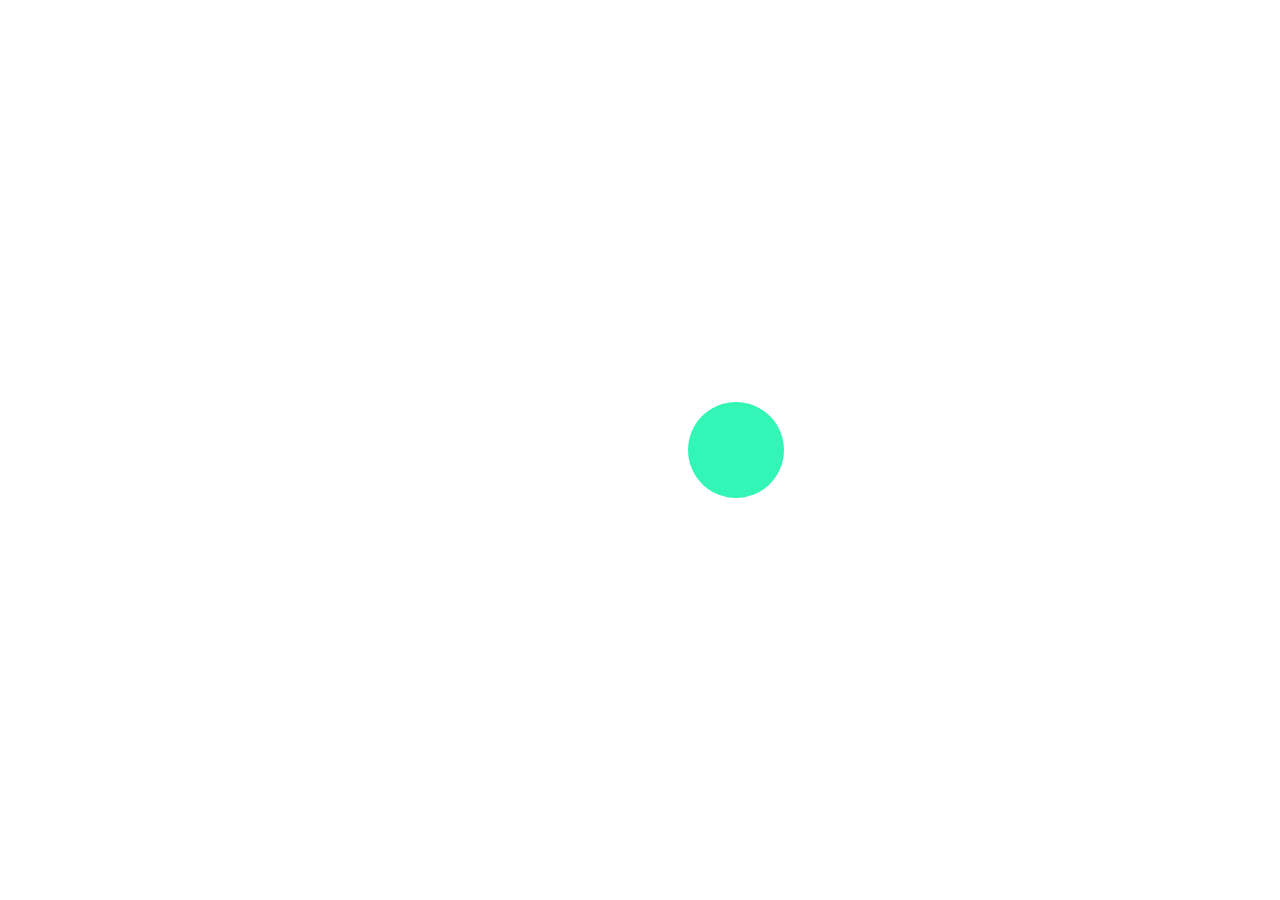
==== commit 8083e502: "Merge branch 'error-display'" ====
--- a/src/index.html
+++ b/src/index.html
@@ -53,12 +53,16 @@
 					<li><a href="/" data-lang="index.nav">Home</a></li>
 					<li><a href="docs" data-lang="docs.nav">Documentation</a></li>
 					<li><a href="contact" data-lang="contact.nav">Contact</a></li>
+					<li><div class="flags"><img id="pl-flag" data-lang-type="pl" class="flag" src="assets/images/pl-flag.png" alt="PL flag"> <img id="uk-flag" data-lang-type="eng" class="flag" src="assets/images/uk-flag.png" alt="UK flag"></div></li>
 				</ul>
 			</nav>
 
 			<!-- Main -->
 			<main id="main">
 				<div class="inner">
+					<!-- Errorrs -->
+					<div id="errors" style="float: left"></div><br>
+					<!-- Editor -->
 					<div class="editable" id="input" data-lang="index.typeSth"></div>
 					<!-- Program -->
 					<div id="program" style="display: none"></div>
--- a/src/assets/css/main.css
+++ b/src/assets/css/main.css
@@ -3381,7 +3381,7 @@
 	}
 	
 	#prev-next .col-md-6 {
-		padding: 3px 0;
+		padding: 4px;
 	}
 	
 	#run .button, #prev-next .button {
@@ -3442,6 +3442,12 @@
 
 #program {
 	padding-bottom: 20em;
+}
+
+.error {
+	font-weight: bold;
+	color: #ff446c;
+	
 }
 
 [contenteditable]:focus { outline: 0px solid transparent; }
@@ -3570,4 +3576,30 @@
 	  #memory {
 		padding-bottom: 150px;
 	  }
+	}
+
+/* Flags */
+	.flags {
+		padding: 10px;
+		margin-top: 10px;
+	}
+	
+	.flag {
+		width: 30px;
+		margin-right: 15px;
+		cursor: pointer;
+	}
+	
+	.active {
+		border: 1px solid #00f4a4;
+		border-radius: 15px;
+	}
+	
+	.inactive {
+		opacity: .6;
+		transition: opacity .2s ease-in-out;
+	}
+	
+	.inactive:hover {
+		opacity: 1;
 	}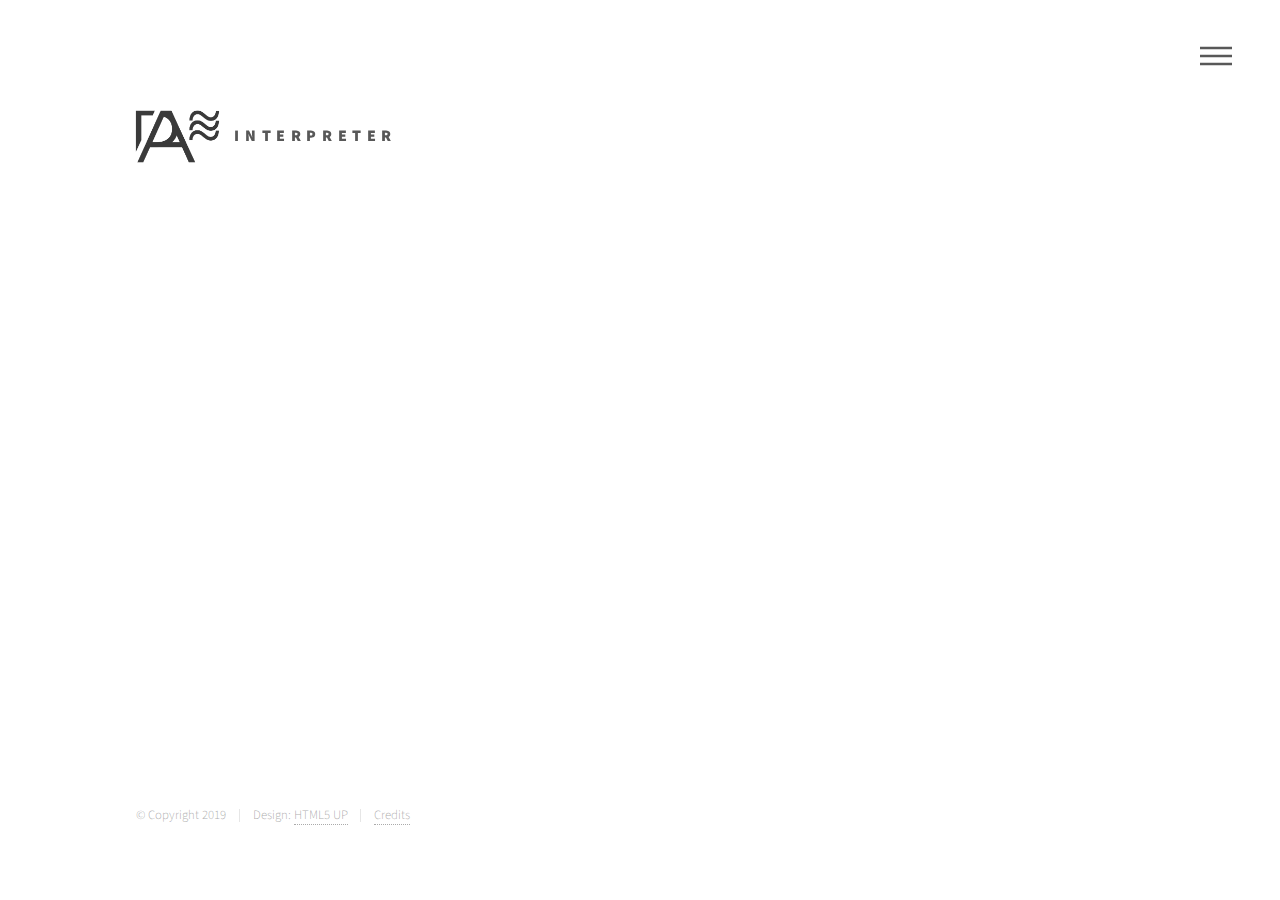
==== commit 7ef1b808: "Merge branch 'master' of https://github.com/RazorMeister/PseudoAssemblerInterpeterOnline" ====
--- a/src/index.html
+++ b/src/index.html
@@ -52,6 +52,7 @@
 				<ul>
 					<li><a href="/" data-lang="index.nav">Home</a></li>
 					<li><a href="docs" data-lang="docs.nav">Documentation</a></li>
+					<li><a href="examples" data-lang="examples.nav">Examples</a></li>
 					<li><a href="contact" data-lang="contact.nav">Contact</a></li>
 					<li><div class="flags"><img id="pl-flag" data-lang-type="pl" class="flag" src="assets/images/pl-flag.png" alt="PL flag"> <img id="uk-flag" data-lang-type="eng" class="flag" src="assets/images/uk-flag.png" alt="UK flag"></div></li>
 				</ul>
@@ -60,12 +61,11 @@
 			<!-- Main -->
 			<main id="main">
 				<div class="inner">
-					<!-- Errorrs -->
-					<div id="errors" style="float: left"></div><br>
 					<!-- Editor -->
-					<div class="editable" id="input" data-lang="index.typeSth"></div>
+					<div id="line-number-container"></div>
+					<div class="editable" id="input" data-lang="index.typeSth" style="position: relative"></div>
 					<!-- Program -->
-					<div id="program" style="display: none"></div>
+					<div id="program" style="display: none; position: relative"></div>
 					<!-- Results -->
 					<div id="results"></div>
 				</div>
@@ -73,17 +73,25 @@
 
 			<!-- Run button -->
 			<div id="run" style="display: none">
-				<a class="button" data-lang="index.run">Run</a>
+				<div class="row">
+					<div class="col-sm-8">
+						<a id="run-button" class="button" data-lang="index.run">Run</a>
+					</div>
+					<div class="col-sm-4" id="fast-forward-col">
+						<input type="checkbox" id="fast-forward" name="fast-forward"></input>
+						<label for="fast-forward" data-lang="index.fastforward">Fastforward</label>
+					</div>
+				</div>
 			</div>
 
 			<!-- prev/next -->
 			<div id="prev-next" style="display: none">
 				<div class="row">
-					<div class="col-md-6" style="height: 100%">
-						<a href="#prev" class="button" id="prev">&larr; Prev</a>
+					<div class="col-md-6">
+						<a href="#prev" class="button" id="prev" data-lang="index.prev">&larr; Prev</a>
 					</div>
-					<div class="col-md-6" style="height: 100%">
-						<a href="#next" class="button" id="next">Next &rarr;</a>
+					<div class="col-md-6">
+						<a href="#next" class="button" id="next" data-lang="index.next">Next &rarr;</a>
 					</div>
 				</div>
 			</div>
@@ -95,7 +103,7 @@
 			<footer id="footer">
 				<div class="inner">
 					<ul class="copyright">
-						<li>&copy; Copyright 2019</li><li><a href="contact" data-lang="contact.nav">Credits</a></li>
+						<li>&copy; Copyright 2019</li><li>Design: <a href="http://html5up.net">HTML5 UP</a></li><li><a href="contact" data-lang="contact.nav">Credits</a></li>
 					</ul>
 				</div>
 			</footer>
--- a/src/assets/css/main.css
+++ b/src/assets/css/main.css
@@ -8,7 +8,7 @@
 */
 
 html, body, div, span, applet, object,
-iframe, h1, h2, h3, h4, h5, h6, p, blockquote,
+iframe, h1, h11, h2, h3, h4, h5, h6, p, blockquote,
 pre, a, abbr, acronym, address, big, cite,
 code, del, dfn, em, img, ins, kbd, q, s, samp,
 small, strike, strong, sub, sup, tt, var, b,
@@ -168,7 +168,7 @@
 		margin: 0 0 2em 0;
 	}
 
-	h1 {
+	h1, h11 {
 		font-size: 2.75em;
 		font-weight: 700;
 		line-height: 1.3;
@@ -176,23 +176,35 @@
 		letter-spacing: -0.035em;
 	}
 
-		h1 a {
+	h11 {
+		font-size: 2.25em;
+	}
+
+		h1, h11 a {
 			color: inherit;
 		}
 
 		@media screen and (max-width: 736px) {
 
-			h1 {
+			h1, h11 {
 				font-size: 2em;
 				margin: 0 0 0.5em 0;
 			}
 
+			h11 {
+				font-size: 1.62em;
+			}
+
 		}
 
 		@media screen and (max-width: 360px) {
 
-			h1 {
+			h1, h11 {
 				font-size: 1.75em;
+			}
+
+			h11 {
+				font-size: 1.41em;
 			}
 
 		}
@@ -231,7 +243,7 @@
 
 	@media screen and (max-width: 980px) {
 
-		h1 br, h2 br, h3 br, h4 br, h5 br, h6 br {
+		h1, h11 br, h2 br, h3 br, h4 br, h5 br, h6 br {
 			display: none;
 		}
 
@@ -288,8 +300,6 @@
 		pre code {
 			display: block;
 			line-height: 1.75;
-			padding: 1em 1.5em;
-			overflow-x: auto;
 		}
 
 	hr {
@@ -450,7 +460,6 @@
 		.row > .col-12 {
 			width: 100%;
 		}
-
 		.row > .off-12 {
 			margin-left: 100%;
 		}
@@ -2455,7 +2464,7 @@
 		-ms-transition: background-color 0.2s ease-in-out, color 0.2s ease-in-out, box-shadow 0.2s ease-in-out;
 		transition: background-color 0.2s ease-in-out, color 0.2s ease-in-out, box-shadow 0.2s ease-in-out;
 		background-color: transparent;
-		border-radius: 4px;
+		border-radius: 1px;
 		border: 0;
 		box-shadow: inset 0 0 0 2px #585858;
 		color: #585858 !important;
@@ -2467,7 +2476,7 @@
 		letter-spacing: 0.35em;
 		line-height: 3.45em;
 		overflow: hidden;
-		padding: 0 1.25em 0 1.6em;
+		padding: 0 1em;
 		text-align: center;
 		text-decoration: none;
 		text-overflow: ellipsis;
@@ -2476,7 +2485,7 @@
 		
 		margin: auto auto 0 auto;
 		width: 10em;
-		height: 10%;
+		height: 100%;
 	}
 
 		input[type="submit"].icon:before,
@@ -3342,7 +3351,8 @@
 	}
 	
 /* Back to top */
-	#back-to-top{
+
+	#back-to-top, #go-back {
 		position: fixed;
 		bottom: 40px;
 		right: 40px;
@@ -3360,14 +3370,36 @@
 		transition: opacity 0.2s ease-out;
 		opacity: 0;
 	}
-	#back-to-top:hover {
+	#back-to-top:hover, #go-back:hover {
 		background: #e9ebec;
 	}
+
 	#back-to-top.show {
 		opacity: 1;
 	}
+
+/* Go back */
+
+	#go-back {
+		position: static;
+		opacity: 1;
+		display: inline-block;
+	}
 	
 /* Buttons */
+
+	@media screen and (max-width: 1021px) {
+		#run {
+			width: 90%;
+		}	
+	}
+
+	@media screen and (min-width: 1022px) {
+		#run {
+			width: 50%;
+		}	
+	}
+	
 	#run, #prev-next {
 		position: fixed;
 		bottom: 40px;
@@ -3396,6 +3428,19 @@
 
 /* custom css */
 
+.card {
+	border-radius: 1px;
+}
+
+.card-example {
+	border-color: white;
+}
+
+.card-header-example {
+	text-align: center;
+	background-color: white;
+}
+
 .cc-window {
 	border-style: solid;
 	border-width: 1px;
@@ -3411,7 +3456,7 @@
 	position: fixed;
 	z-index: 1;
 	image-rendering: crisp-edges;
-	pointer-events:none;
+	pointer-events: none;
 }
 
 /* formatting */
@@ -3436,7 +3481,7 @@
 	color: #999999;
 }
 
-.number {
+.highlight {
 	text-shadow: 1px 1px 2px #00f4a4
 }
 
@@ -3447,7 +3492,21 @@
 .error {
 	font-weight: bold;
 	color: #ff446c;
-	
+}
+
+.line-number {
+	color: #dddddd;
+	display: inline-block; 
+	text-align: right;
+	width: 2em;
+	left: -3em;
+	position: relative;
+}
+
+#line-number-container {
+	z-index: 10;
+	pointer-events: none;
+	position: relative;
 }
 
 [contenteditable]:focus { outline: 0px solid transparent; }
@@ -3557,9 +3616,9 @@
 	  }
 	}
 	
-/* authors fix  */
+/* credits fix  */
 	@media only screen and (max-width: 1280px) {
-	  #authors {
+	  #credits {
 		padding-bottom: 150px;
 	  }
 	}
@@ -3602,4 +3661,71 @@
 	
 	.inactive:hover {
 		opacity: 1;
+	}
+	
+/* Examples */
+
+	#examples-content {
+		padding-bottom: 40px;
+	}
+
+	#examples-content .col-md-6 {
+		padding-bottom: 20px;
+	}
+	
+	@media only screen and (max-width: 1280px) {
+	  #examples-content {
+		padding-bottom: 150px;
+	  }
+	}
+	
+	@media screen and (max-width: 480px) {
+		#examples-content > * {
+			padding: 0;
+		}
+	}
+	
+/* Fast forward styling */	
+	@media screen and (max-width: 575px) {
+		#fast-forward-col {
+			margin-top: 15px;
+			display: flex;
+			justify-content: center;
+		}
+	}
+	
+/* Copy button */
+	pre {
+		overflow: hidden;
+	}
+	code { 
+		position: relative;
+		overflow: hidden;
+		padding: 0px;
+	}
+	.code-inner {
+		overflow-x: auto;
+		padding: 1em 1.5em;
+	}
+	.copy {
+		position: absolute;
+		width: 30px;
+		height: 30px;
+		top: 10px;
+		right: 10px;
+		border-radius: 3px;
+		justify-content: center;
+		align-items: center;
+		background-color: rgba(120, 120, 120, 0.4);
+		cursor: pointer;
+		display: none;
+		transition: all .2s ease-in-out;
+	}
+	
+	.copy:hover {
+		background-color: rgba(120, 120, 120, 0.6	);
+	}
+	
+	.code:hover .copy {
+		display: flex;
 	}